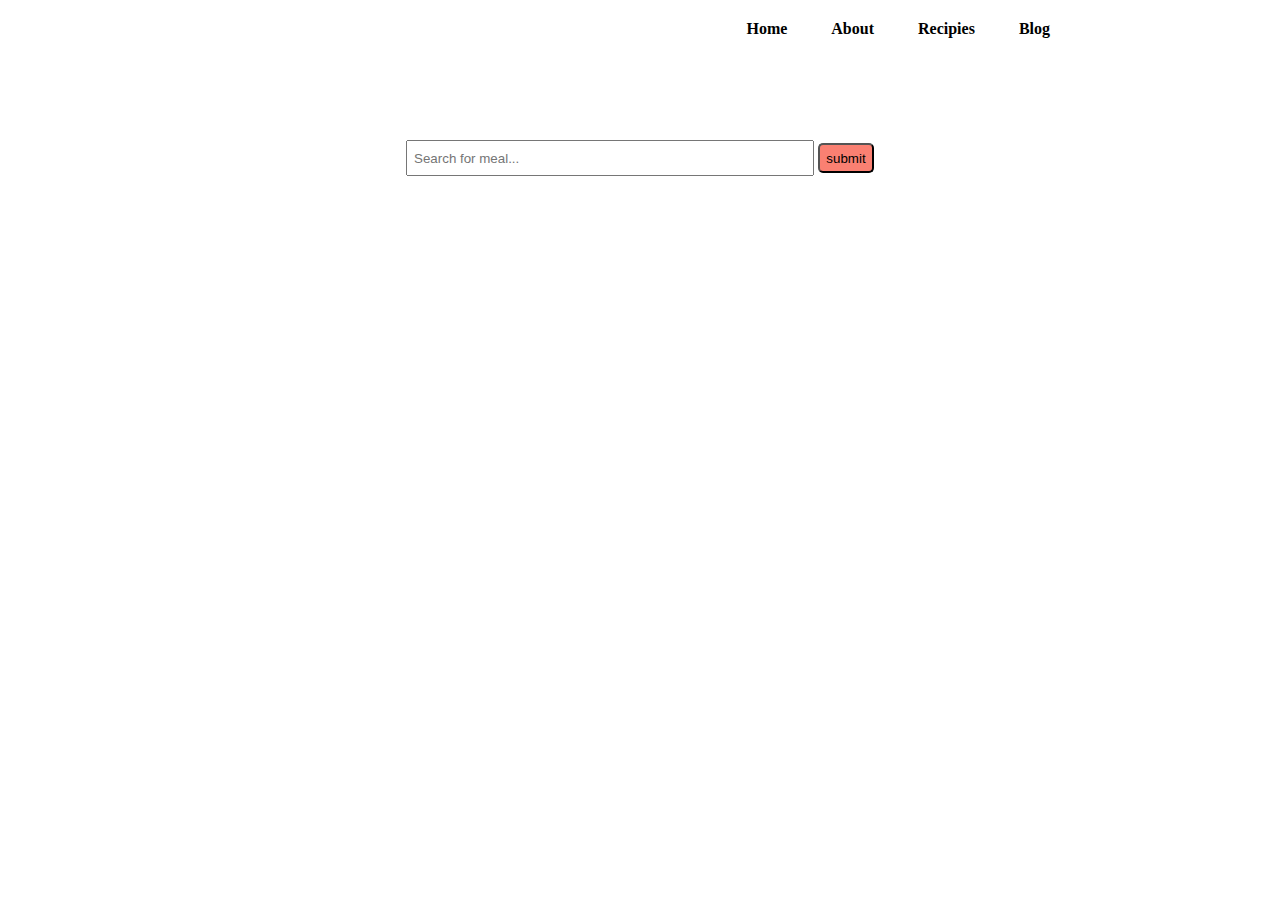
==== index.html @ 8ab0a09b "first commit" ====
<!DOCTYPE html>
<html lang="en">
<head>
    <meta charset="UTF-8">
    <meta http-equiv="X-UA-Compatible" content="IE=edge">
    <meta name="viewport" content="width=device-width, initial-scale=1.0">
    <title>Hungry Monster</title>
    <link href="https://cdn.jsdelivr.net/npm/bootstrap@5.0.0-beta2/dist/css/bootstrap.min.css" rel="stylesheet" integrity="sha384-BmbxuPwQa2lc/FVzBcNJ7UAyJxM6wuqIj61tLrc4wSX0szH/Ev+nYRRuWlolflfl" crossorigin="anonymous">
    <link rel="stylesheet" href="style.css">
</head>
<body>
    <section class="main">
        <section id="header">
            <div class="nav-bar">
                <ul>
                    <li><a href=""></a>Home</li>
                    <li><a href="http://">About</a></li>
                    <li><a href="http://">Recipies</a></li>
                    <li><a href="http://">Blog</a></li>
                </ul>
    
            </div>
        </section>
        <section id="search-section">
            <input class="input"type="text" placeholder=" Search for meal...">
            <button>submit</button>
        </section>
        <section id="meal-dashboard">
            
    
        </section>
    </section>
    <script src="app.js"></script>
</body>
</html>
---- style.css ----
body{
    margin:0;
    padding: 0;
}
.main{
    width: 900px;
    margin: 0 auto;

}
.nav-bar{
    height: 100px;
}
.nav-bar ul{
    float: right;
    margin: 20px 0;
    
}
.nav-bar ul li{
    display: inline-block;
    margin-right: 40px;
    font-weight: bold;
}
a{
    text-decoration: none;
    color: black;
}
#search-section{
    height: 50px;
    text-align: center;
    padding: 10px;
    margin: 30px 0;
}
#meal-dashboard{
    display: grid;
    grid-template-columns: repeat(4,1fr);
    grid-gap: 20px;
}
.div-category{
    text-align: center;
    font-weight: bold;
    border: 2px solid black;
    border-radius: 10px;
    background-color: lightgrey;

}
.div-category img{
    width: 100%;
    border-top-left-radius: 10px;
    border-top-right-radius: 10px;
    background-color: white;
}
.dishName{
    padding: 10px;
}

.input{
    height: 30px;
    width: 400px;
}
button{
    height: 30px;
    background-color: salmon;
    border-radius: 5px;
}
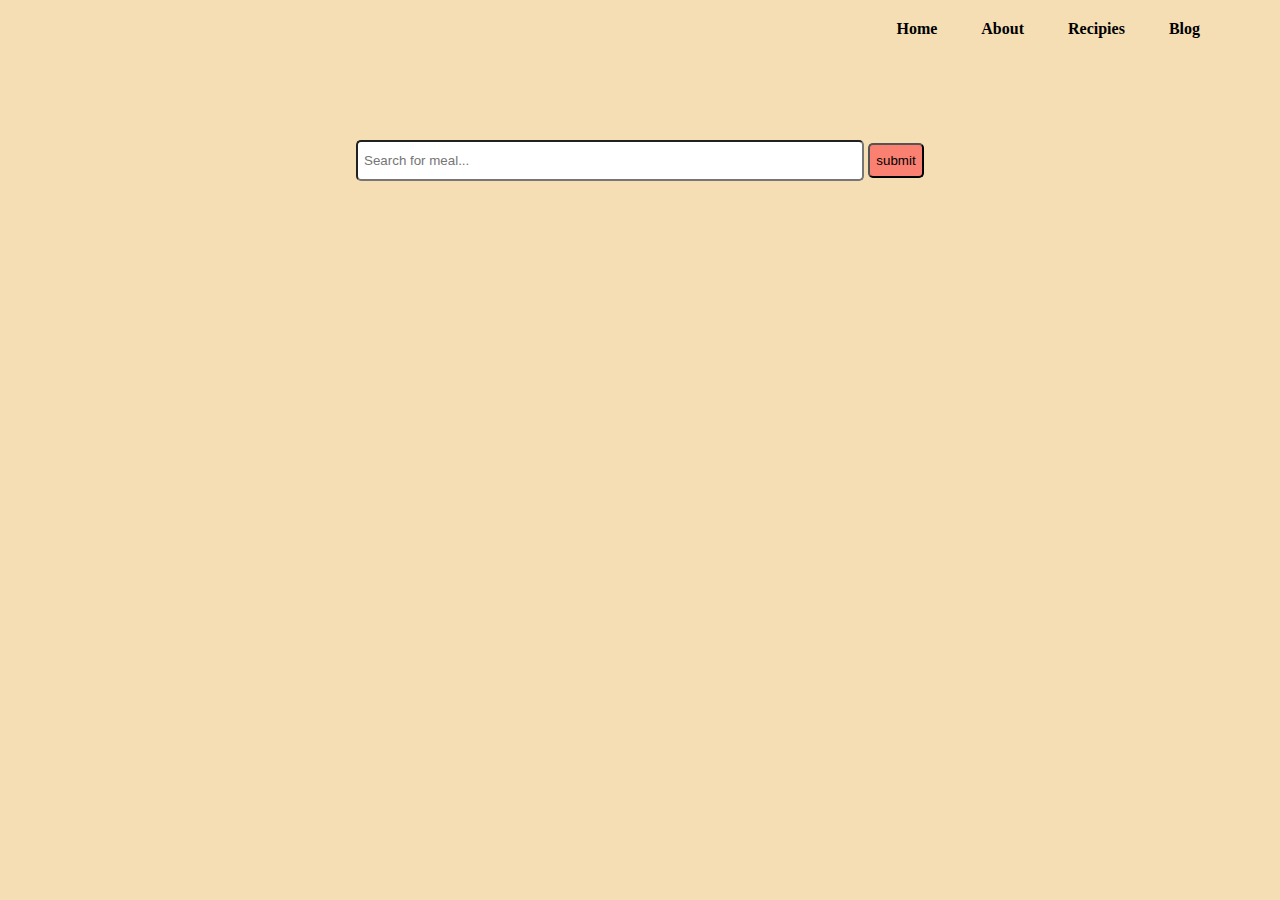
==== commit 1eca9bf1: "10% left" ====
--- a/index.html
+++ b/index.html
@@ -9,7 +9,7 @@
     <link rel="stylesheet" href="style.css">
 </head>
 <body>
-    <section class="main">
+    <section id="main">
         <section id="header">
             <div class="nav-bar">
                 <ul>
@@ -22,14 +22,15 @@
             </div>
         </section>
         <section id="search-section">
-            <input class="input"type="text" placeholder=" Search for meal...">
-            <button>submit</button>
+            <input id="input"type="text" placeholder=" Search for meal...">
+            <button id="submit-btn">submit</button>
         </section>
         <section id="meal-dashboard">
-            
+           
     
         </section>
     </section>
     <script src="app.js"></script>
+    
 </body>
 </html>--- a/style.css
+++ b/style.css
@@ -1,9 +1,10 @@
 body{
     margin:0;
     padding: 0;
+    background-color: wheat;
 }
-.main{
-    width: 900px;
+#main{
+    width: 1200px;
     margin: 0 auto;
 
 }
@@ -22,7 +23,7 @@
 }
 a{
     text-decoration: none;
-    color: black;
+    color: black; 
 }
 #search-section{
     height: 50px;
@@ -32,15 +33,15 @@
 }
 #meal-dashboard{
     display: grid;
-    grid-template-columns: repeat(4,1fr);
+    grid-template-columns: repeat(4,1.5fr);
     grid-gap: 20px;
 }
 .div-category{
     text-align: center;
     font-weight: bold;
-    border: 2px solid black;
     border-radius: 10px;
     background-color: lightgrey;
+    border: 1px solid rgb(41, 43, 46);
 
 }
 .div-category img{
@@ -53,12 +54,29 @@
     padding: 10px;
 }
 
-.input{
-    height: 30px;
-    width: 400px;
+#input{
+    height: 35px;
+    width: 500px;
+    border-radius: 5px;
 }
 button{
-    height: 30px;
+    height: 35px;
     background-color: salmon;
     border-radius: 5px;
+}
+#description{
+    background-color: chartreuse;
+    padding: 20px;
+}
+#description h2{
+    margin:20px;
+}
+#description img {
+    height: 300px;
+    width: 500px;
+    border-radius: 10px;
+    left:50%;
+}
+.meal-Ingredient{
+     left:50%;
 }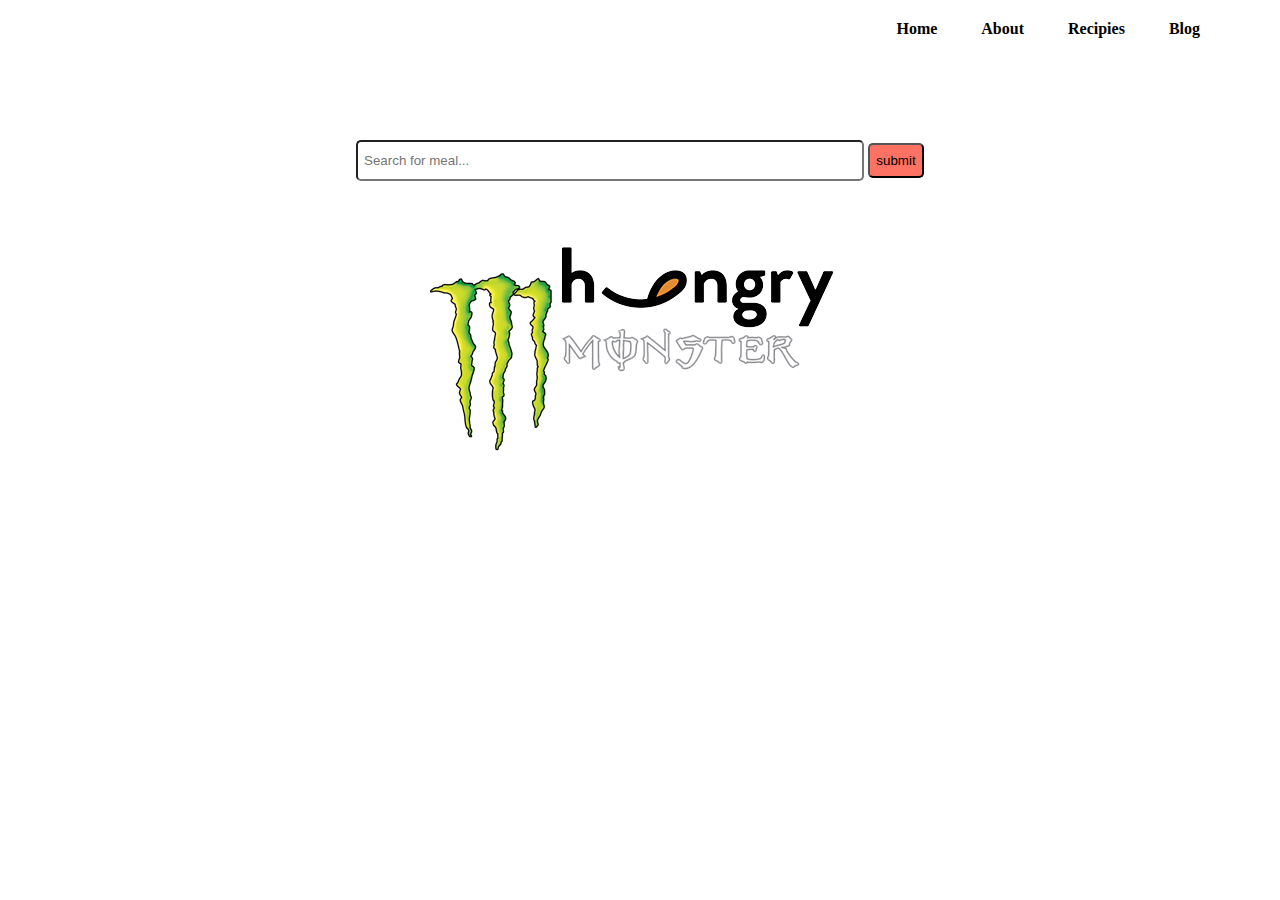
==== commit 977769b7: "complete" ====
--- a/index.html
+++ b/index.html
@@ -25,6 +25,9 @@
             <input id="input"type="text" placeholder=" Search for meal...">
             <button id="submit-btn">submit</button>
         </section>
+        <section id="monster-logo">
+            <img src="img/logo.png" alt="">
+        </section>
         <section id="meal-dashboard">
            
     
--- a/style.css
+++ b/style.css
@@ -1,16 +1,16 @@
 body{
     margin:0;
     padding: 0;
-    background-color: wheat;
+    
 }
 #main{
     width: 1200px;
     margin: 0 auto;
-
 }
 .nav-bar{
     height: 100px;
 }
+
 .nav-bar ul{
     float: right;
     margin: 20px 0;
@@ -61,22 +61,31 @@
 }
 button{
     height: 35px;
-    background-color: salmon;
+    background-color: rgb(253, 114, 99);
     border-radius: 5px;
 }
 #description{
-    background-color: chartreuse;
     padding: 20px;
+    margin-left: 28%;
 }
-#description h2{
+#description h2,h6{
     margin:20px;
 }
 #description img {
     height: 300px;
     width: 500px;
+    border: 2px solid lightgray;
     border-radius: 10px;
     left:50%;
 }
 .meal-Ingredient{
      left:50%;
-}+}
+.meal-Ingredient ul{
+    display:inline-block;
+}
+#monster-logo{
+    text-align: center;
+    display: block;
+    margin-top: 40px;
+}
